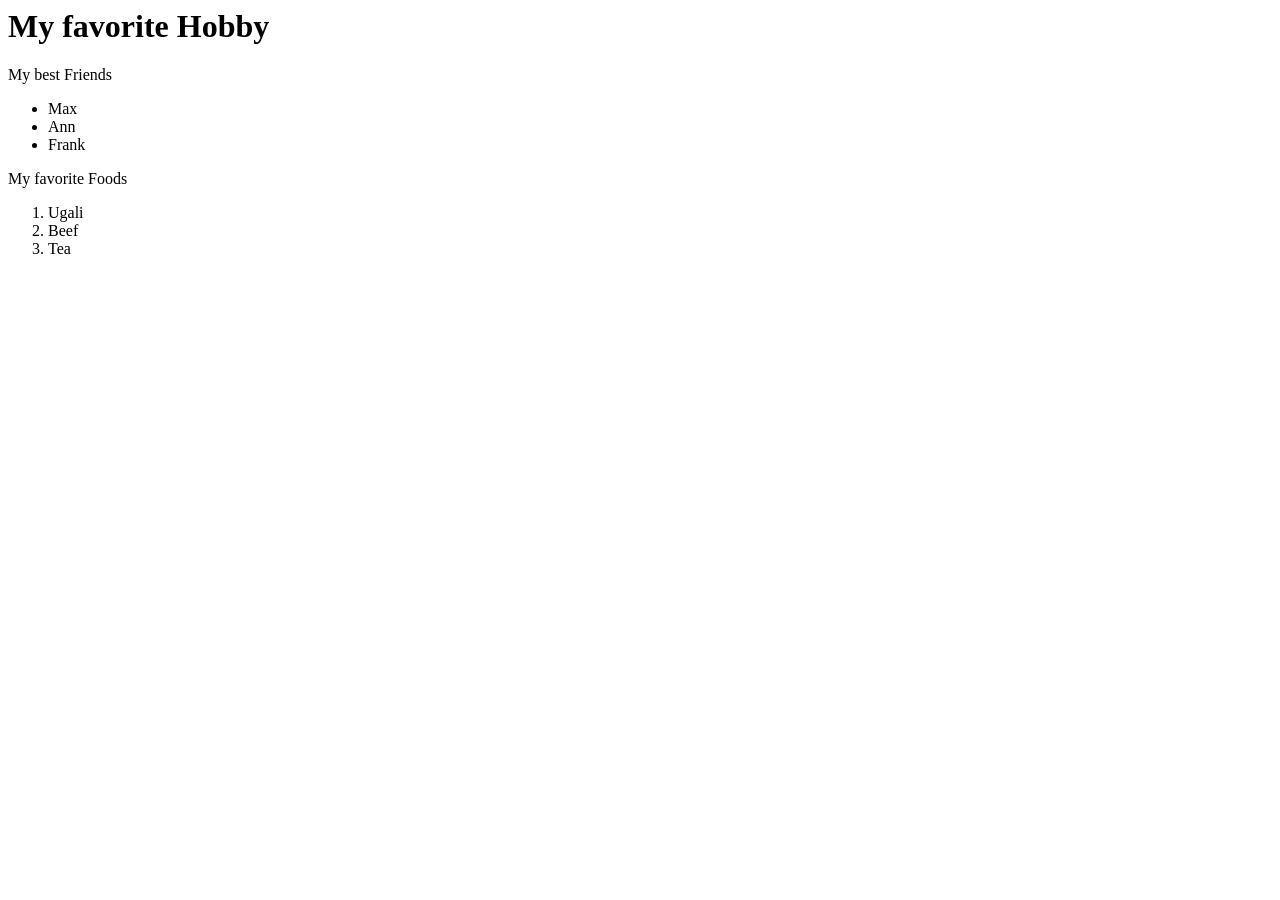
==== my-favorite-thing.html @ 859be30d "Favorite stuff" ====
<html>
<h1> My favorite Hobby</h1>
<body>
  <p> My best Friends</p>
  <ul>
    <li>Max</li>
    <li>Ann</li>
    <li>Frank</li>
  </ul>
  <p> My favorite Foods</p>
  <ol>
    <li>Ugali</li>
    <li>Beef</li>
    <li>Tea</li>
  </ol>

</body>
</html>
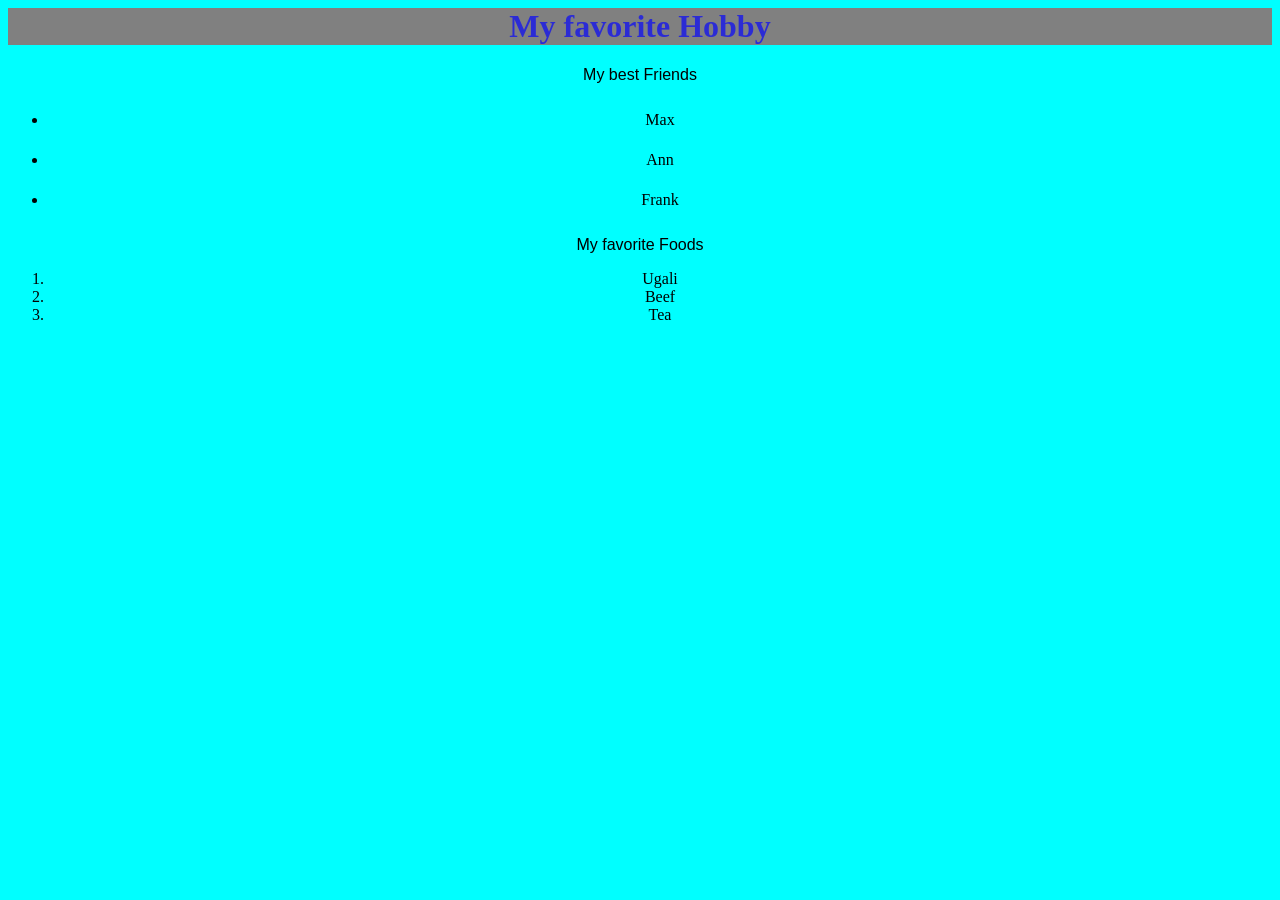
==== commit 2d32925b: "added more css" ====
--- a/my-favorite-thing.html
+++ b/my-favorite-thing.html
@@ -1,4 +1,8 @@
 <html>
+<head>
+  <title> Favorite Stuff</title>
+    <link href="css/style.css" rel="stylesheet" type="text/css">
+</head>
 <h1> My favorite Hobby</h1>
 <body>
   <p> My best Friends</p>
--- a/css/style.css
+++ b/css/style.css
@@ -0,0 +1,24 @@
+
+body{
+  background-color: #00ffff;
+  text-align: center;
+}
+h1{
+color: #0000ffaa;
+text-align: center;
+background-color: #808080;
+
+
+}
+h2 {
+  color: green;
+  font-style: italic;
+  text-align: center;
+}
+p {
+  font-family:sans-serif;
+}
+ul {
+  line-height: 40px;
+
+}
